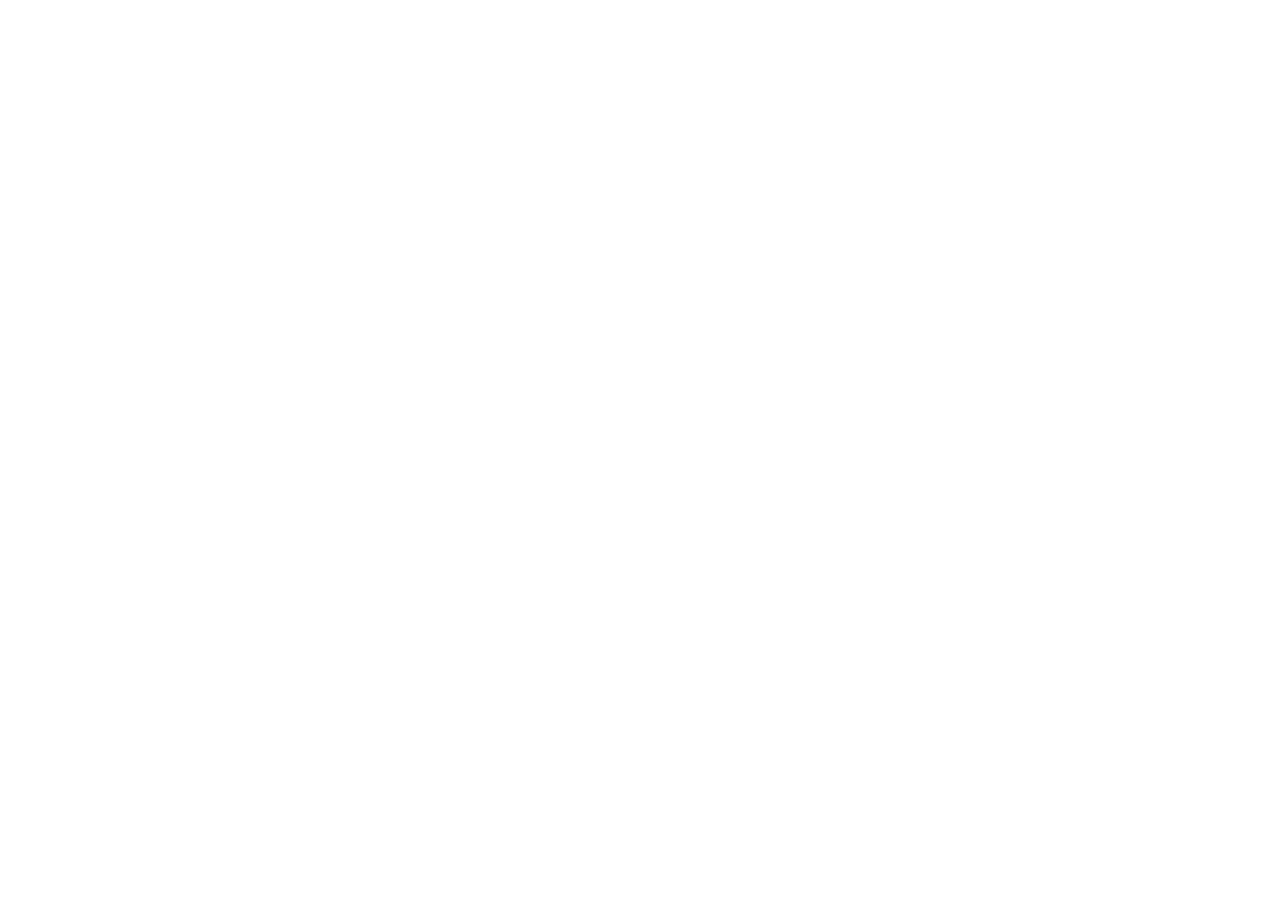
==== index.html @ 47a771e8 "1 task module 7" ====
<!DOCTYPE html>
<html lang="en">

<head>
    <meta charset="UTF-8">
    <meta name="viewport" content="width=device-width, initial-scale=1.0">
    <link rel="stylesheet" href="./task-7.css">
    <title>Document</title>
</head>
<body>
    <!-- <ul id="categories">
        <li class="item">
          <h2>Животные</h2>
      
          <ul>
            <li>Кот</li>
            <li>Хомяк</li>
            <li>Лошадь</li>
            <li>Попугай</li>
          </ul>
        </li>
        <li class="item">
          <h2>Продукты</h2>
      
          <ul>
            <li>Хлеб</li>
            <li>Петрушка</li>
            <li>Творог</li>
          </ul>
        </li>
        <li class="item">
          <h2>Технологии</h2>
      
          <ul>
            <li>HTML</li>
            <li>CSS</li>
            <li>JavaScript</li>
            <li>React</li>
            <li>Node</li>
          </ul>
        </li>
      </ul> -->




    <script src="./task-1.js" type="module"></script>
    <script src="./task-2.js" type="module"></script>
</body>
</html>
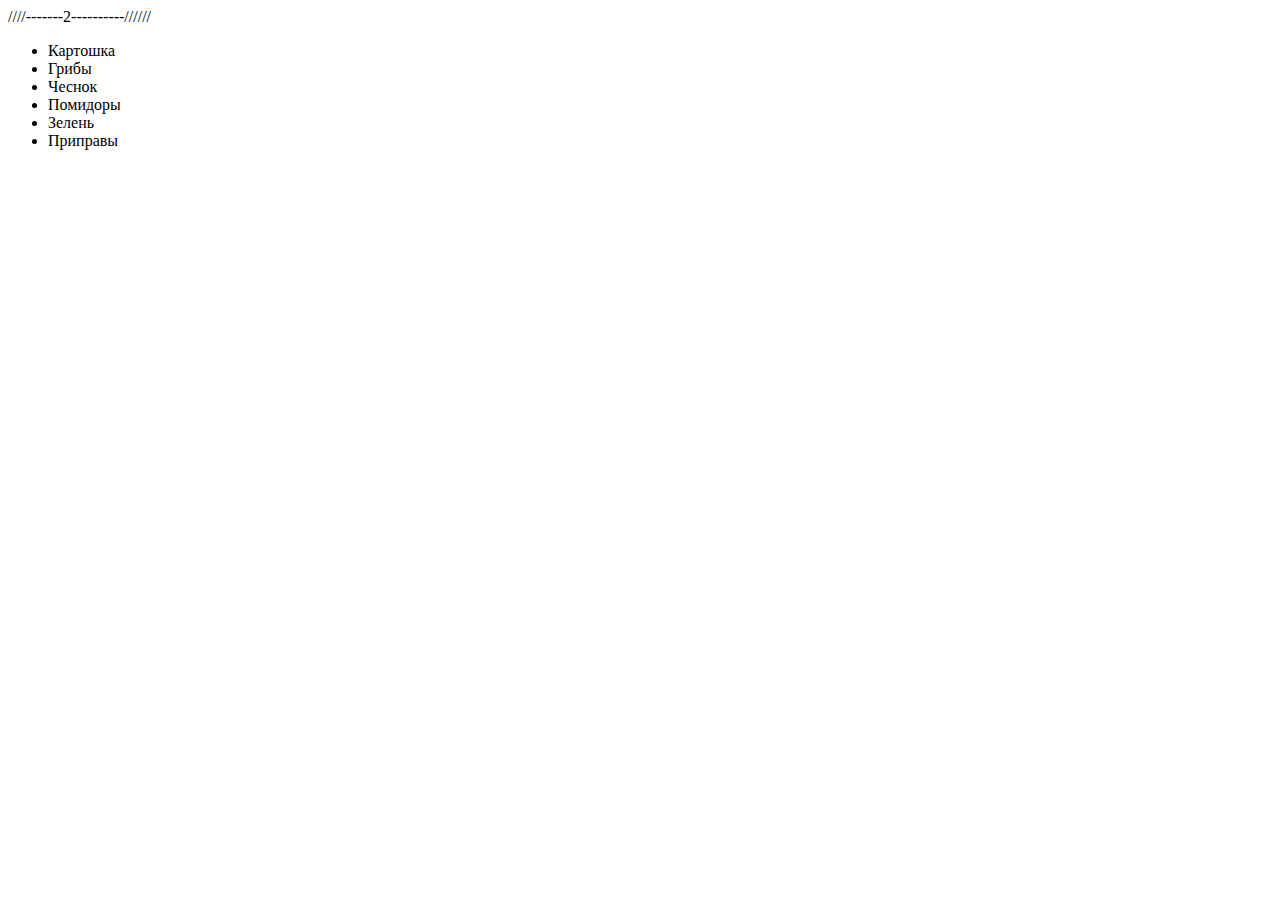
==== commit fad033a4: "2 задание" ====
--- a/index.html
+++ b/index.html
@@ -40,7 +40,8 @@
           </ul>
         </li>
       </ul> -->
-
+////-------2----------//////
+<ul id="ingredients"></ul>
 
 
 
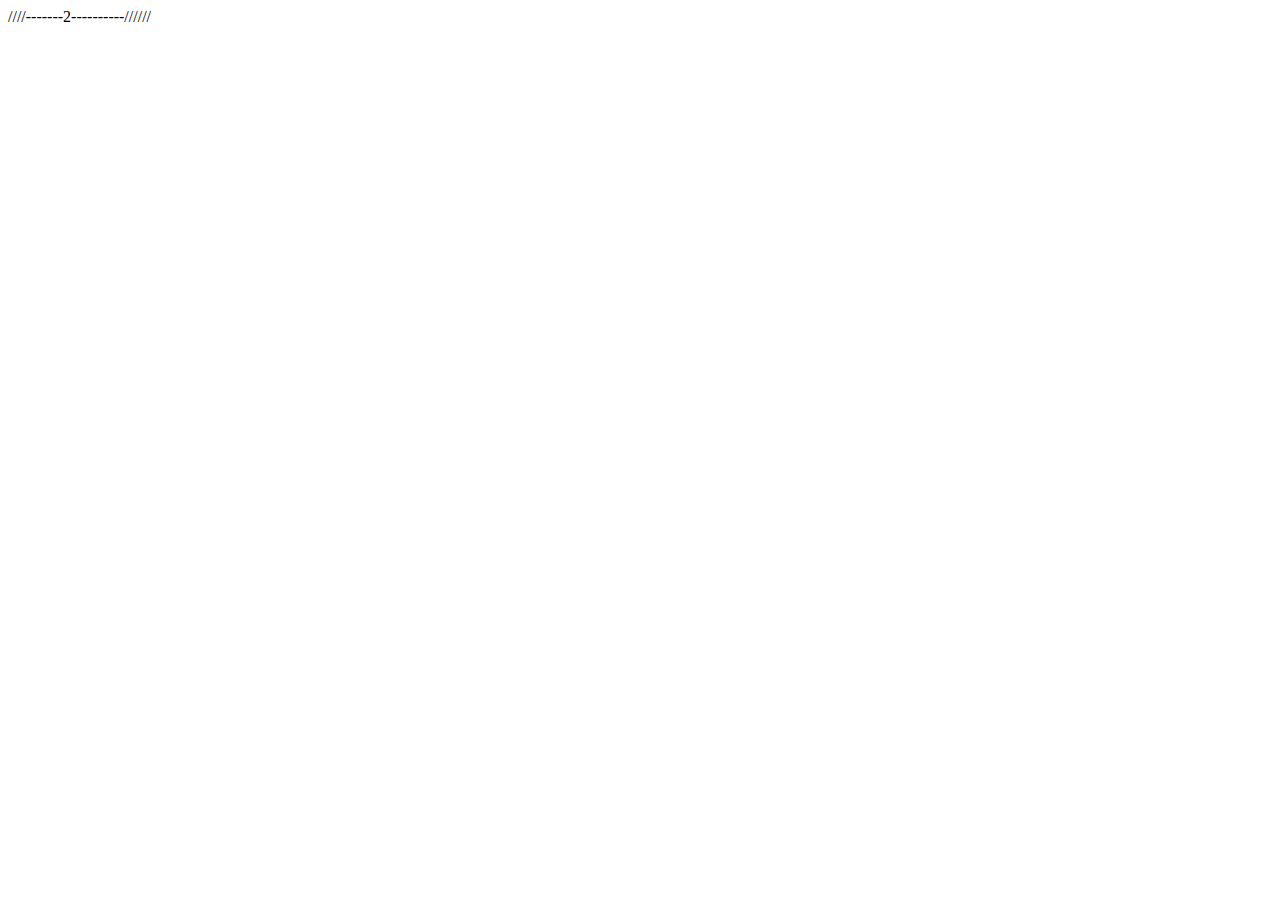
==== commit a1d8b77d: "добавил результат в массив 8 и 9" ====
--- a/index.html
+++ b/index.html
@@ -8,6 +8,9 @@
     <title>Document</title>
 </head>
 <body>
+  <div>
+    
+  </div>
     <!-- <ul id="categories">
         <li class="item">
           <h2>Животные</h2>
@@ -48,4 +51,5 @@
     <script src="./task-1.js" type="module"></script>
     <script src="./task-2.js" type="module"></script>
 </body>
-</html>+</html>
+
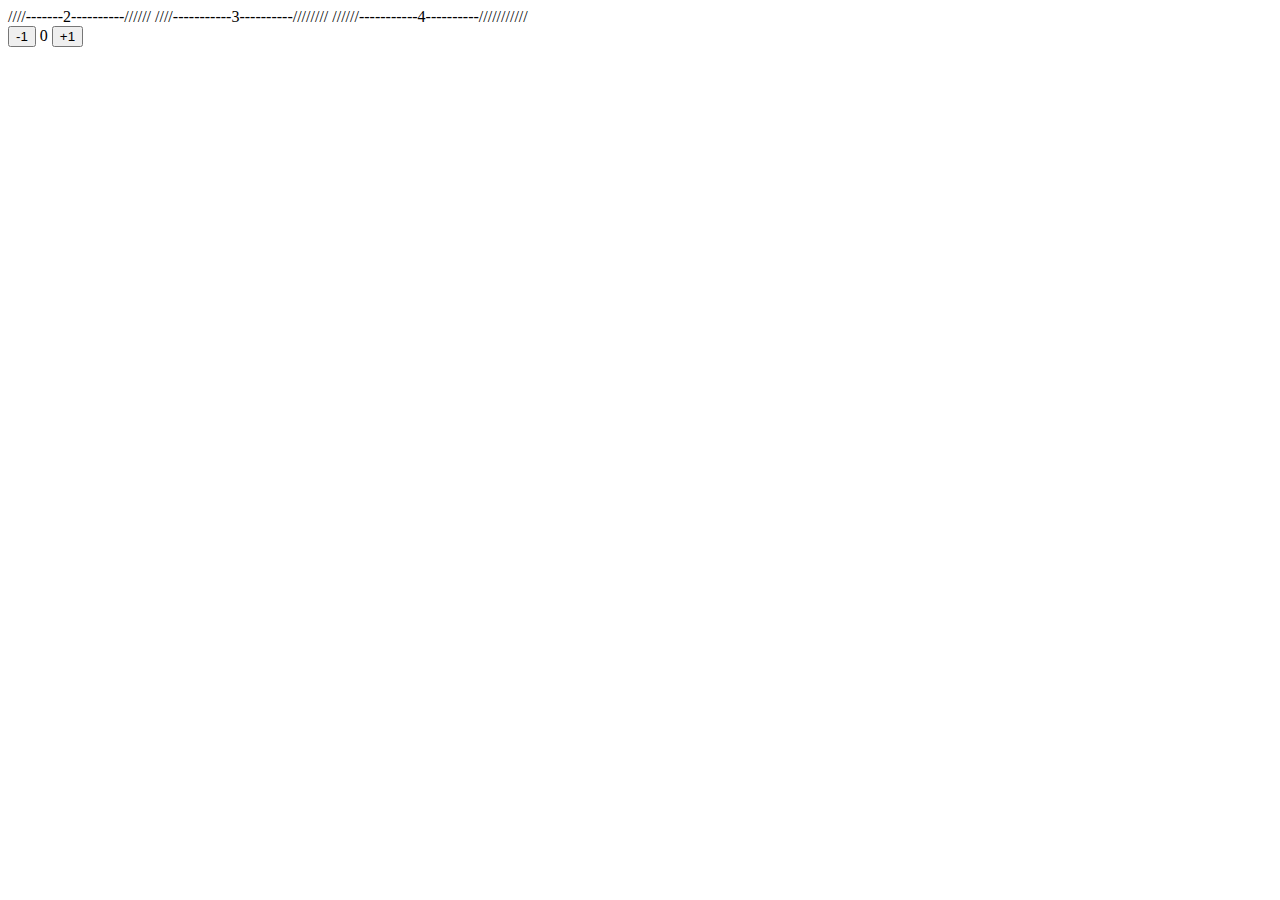
==== commit bf08b901: "4 задачи 7 модуля" ====
--- a/index.html
+++ b/index.html
@@ -44,12 +44,20 @@
         </li>
       </ul> -->
 ////-------2----------//////
-<ul id="ingredients"></ul>
+<!-- <ul id="ingredients"></ul> -->
+////-----------3----------////////
+<!-- <ul id="gallery"></ul> -->
+//////-----------4----------///////////
+<div id="counter">
+  <button type="button" data-action="decrement">-1</button>
+  <span id="value">0</span>
+  <button type="button" data-action="increment">+1</button>
+</div>
 
-
-
-    <script src="./task-1.js" type="module"></script>
-    <script src="./task-2.js" type="module"></script>
+    <!-- <script src="./task-1.js" type="module"></script>
+    <script src="./task-2.js" type="module"></script> -->
+    <!-- <script src="./task-3.js" type="module"></script> -->
+        <script src="./task-4.js" type="module"></script>
 </body>
 </html>
 
--- a/task-7.css
+++ b/task-7.css
@@ -0,0 +1,19 @@
+.gallery__item {
+  padding: 15px;
+  align-items: center;
+}
+.gallery__img {
+    width: 1000px;
+    align-items: center;
+}
+
+
+#gallery {
+  
+  display: flex;
+  flex-wrap: wrap;
+  list-style-type: none;
+  margin-bottom: 50px;
+  margin-right: 50px;
+ 
+}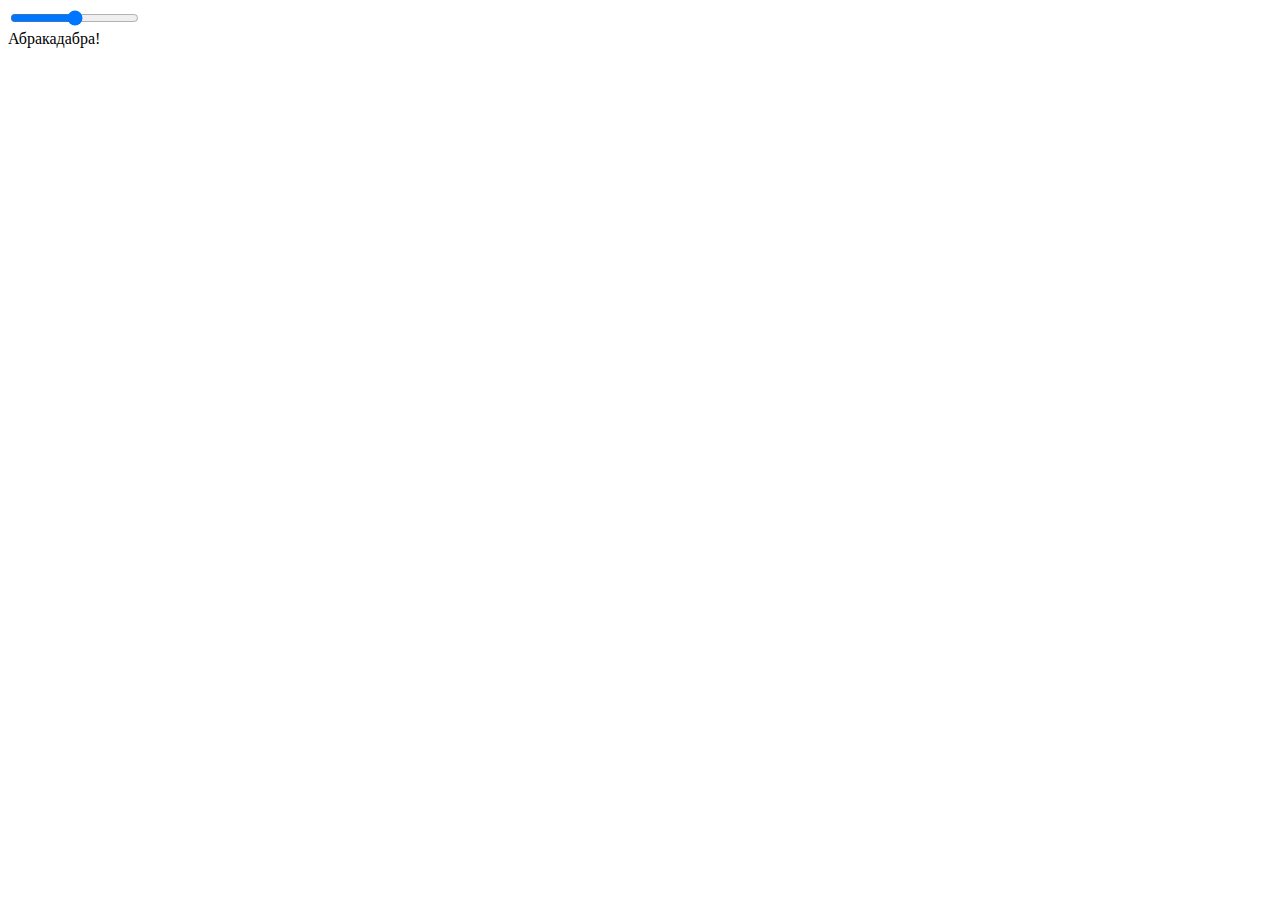
==== commit e81ba27a: "7 заданий 7 модуля" ====
--- a/index.html
+++ b/index.html
@@ -43,21 +43,40 @@
           </ul>
         </li>
       </ul> -->
-////-------2----------//////
+<!-- ////-------2----------////// -->
 <!-- <ul id="ingredients"></ul> -->
-////-----------3----------////////
+<!-- ////-----------3----------//////// -->
 <!-- <ul id="gallery"></ul> -->
-//////-----------4----------///////////
-<div id="counter">
+<!-- //////-----------4----------/////////// -->
+<!-- <div id="counter">
   <button type="button" data-action="decrement">-1</button>
   <span id="value">0</span>
   <button type="button" data-action="increment">+1</button>
-</div>
+</div> -->
+
+<!-- ////////---------------5--------------/////////// -->
+
+<!-- <input type="text" placeholder="Ваше имя?" id="name-input" />
+<h1>Привет, <span id="name-output">незнакомец</span>!</h1> -->
+<!-- 
+======================6========================= -->
+
+<!-- <input type="text" id="validation-input" data-length="6" placeholder="Введи 6 символов" /> -->
+
+<!-- ============================7========================= -->
+<input id="font-size-control" type="range" />
+<br />
+<span id="text">Абракадабра!</span>
 
     <!-- <script src="./task-1.js" type="module"></script>
     <script src="./task-2.js" type="module"></script> -->
     <!-- <script src="./task-3.js" type="module"></script> -->
-        <script src="./task-4.js" type="module"></script>
+        <!-- <script src="./task-4.js" type="module"></script> -->
+        <!-- <script src="./task-5.js" type="module"></script> -->
+
+
+        <!-- <script src="./task-6.js" type="module"></script> -->
+          <script src="./task-7.js" type="module"></script>
 </body>
 </html>
 
--- a/task-7.css
+++ b/task-7.css
@@ -16,4 +16,17 @@
   margin-bottom: 50px;
   margin-right: 50px;
  
+}
+
+
+#validation-input {
+  border: 3px solid #bdbdbd;
+}
+
+#validation-input.valid {
+  border-color: #4caf50;
+}
+
+#validation-input.invalid {
+  border-color: #f44336;
 }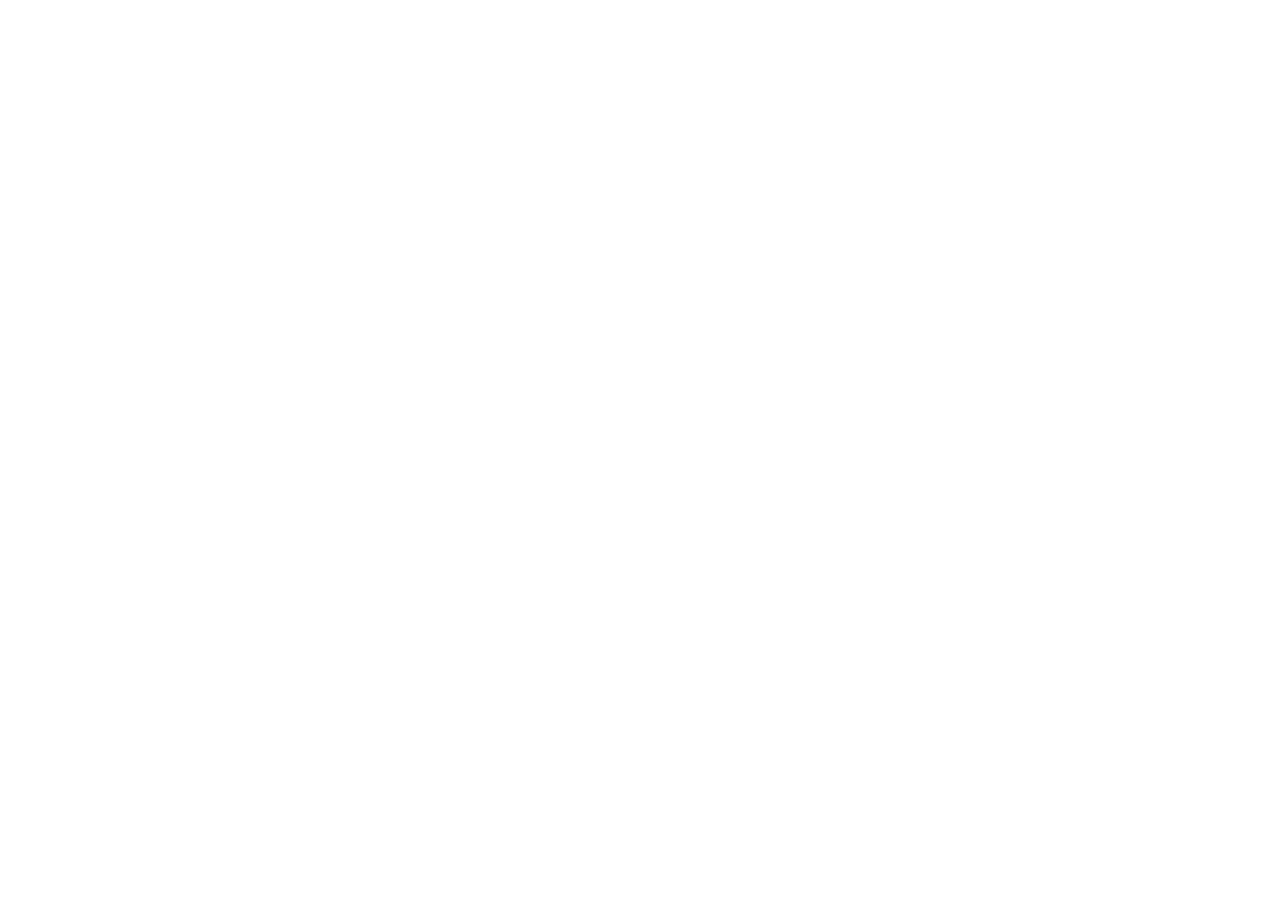
==== commit 0ffc2b8c: "правки в названии" ====
--- a/index.html
+++ b/index.html
@@ -4,13 +4,15 @@
 <head>
     <meta charset="UTF-8">
     <meta name="viewport" content="width=device-width, initial-scale=1.0">
-    <link rel="stylesheet" href="./task-7.css">
+    <link rel="stylesheet" href="./styles.css">
     <title>Document</title>
 </head>
 <body>
   <div>
     
   </div>
+
+  <!-- ==================1================= -->
     <!-- <ul id="categories">
         <li class="item">
           <h2>Животные</h2>
@@ -64,19 +66,17 @@
 <!-- <input type="text" id="validation-input" data-length="6" placeholder="Введи 6 символов" /> -->
 
 <!-- ============================7========================= -->
-<input id="font-size-control" type="range" />
+<!-- <input id="font-size-control" type="range" />
 <br />
-<span id="text">Абракадабра!</span>
+<span id="text">Абракадабра!</span> -->
 
-    <!-- <script src="./task-1.js" type="module"></script>
-    <script src="./task-2.js" type="module"></script> -->
+    <!-- <script src="./task-1.js" type="module"></script> -->
+    <!-- <script src="./task-2.js" type="module"></script> -->
     <!-- <script src="./task-3.js" type="module"></script> -->
         <!-- <script src="./task-4.js" type="module"></script> -->
         <!-- <script src="./task-5.js" type="module"></script> -->
-
-
         <!-- <script src="./task-6.js" type="module"></script> -->
-          <script src="./task-7.js" type="module"></script>
+          <!-- <script src="./task-7.js" type="module"></script> -->
 </body>
 </html>
 
--- a/styles.css
+++ b/styles.css
@@ -0,0 +1,32 @@
+.gallery__item {
+  padding: 15px;
+  align-items: center;
+}
+.gallery__img {
+    width: 1000px;
+    align-items: center;
+}
+
+
+#gallery {
+  
+  display: flex;
+  flex-wrap: wrap;
+  list-style-type: none;
+  margin-bottom: 50px;
+  margin-right: 50px;
+ 
+}
+
+
+#validation-input {
+  border: 3px solid #bdbdbd;
+}
+
+#validation-input.valid {
+  border-color: #4caf50;
+}
+
+#validation-input.invalid {
+  border-color: #f44336;
+}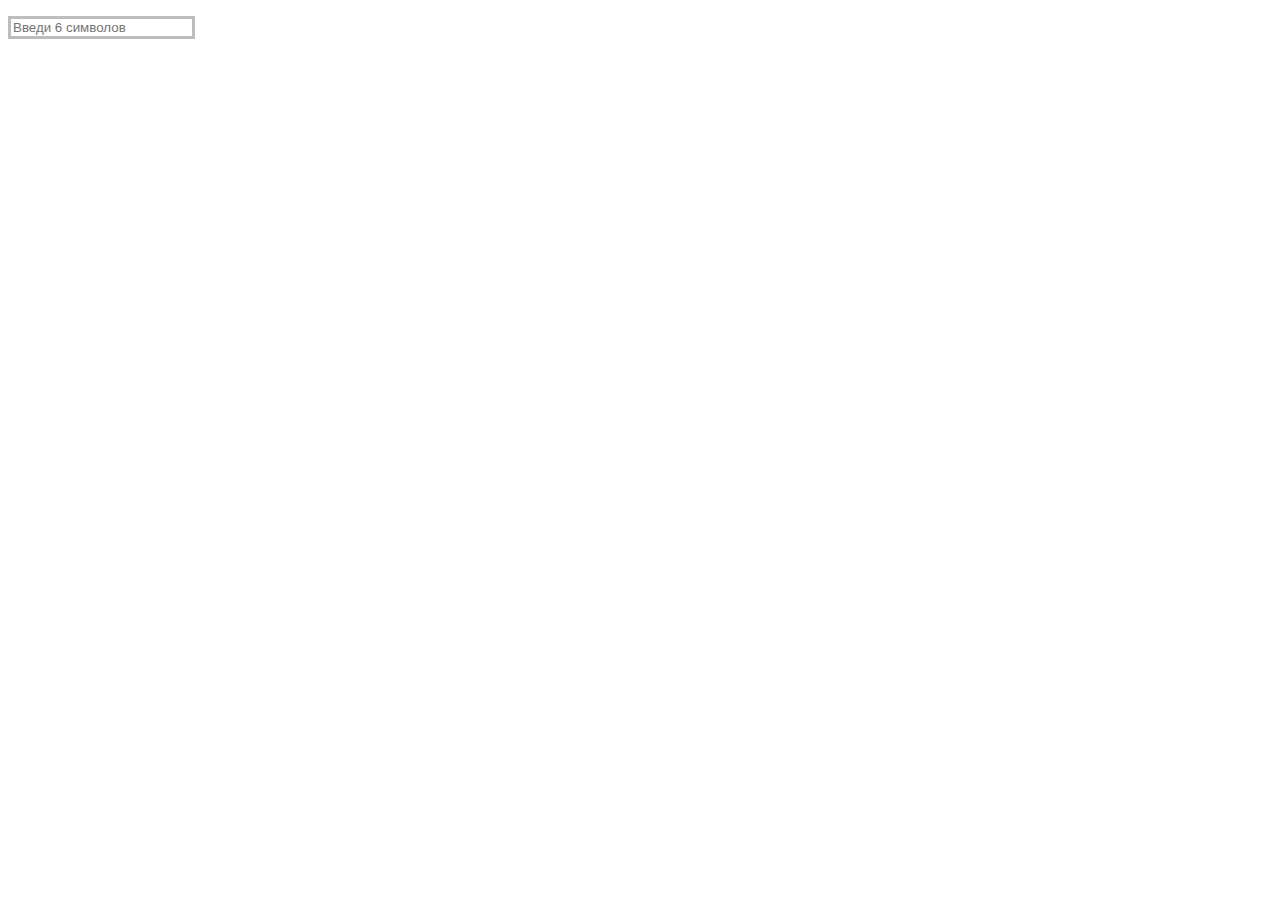
==== commit 281a1019: "рефакторинг 7 домашки" ====
--- a/index.html
+++ b/index.html
@@ -8,6 +8,7 @@
     <title>Document</title>
 </head>
 <body>
+  <ul id="list"></ul>
   <div>
     
   </div>
@@ -63,7 +64,7 @@
 <!-- 
 ======================6========================= -->
 
-<!-- <input type="text" id="validation-input" data-length="6" placeholder="Введи 6 символов" /> -->
+<input type="text" id="validation-input" data-length="6" placeholder="Введи 6 символов" />
 
 <!-- ============================7========================= -->
 <!-- <input id="font-size-control" type="range" />
@@ -75,8 +76,10 @@
     <!-- <script src="./task-3.js" type="module"></script> -->
         <!-- <script src="./task-4.js" type="module"></script> -->
         <!-- <script src="./task-5.js" type="module"></script> -->
-        <!-- <script src="./task-6.js" type="module"></script> -->
+        <script src="./task-6.js" type="module"></script>
           <!-- <script src="./task-7.js" type="module"></script> -->
+          <!-- <script src="./practice.js" type="module"></script> -->
+          
 </body>
 </html>
 
